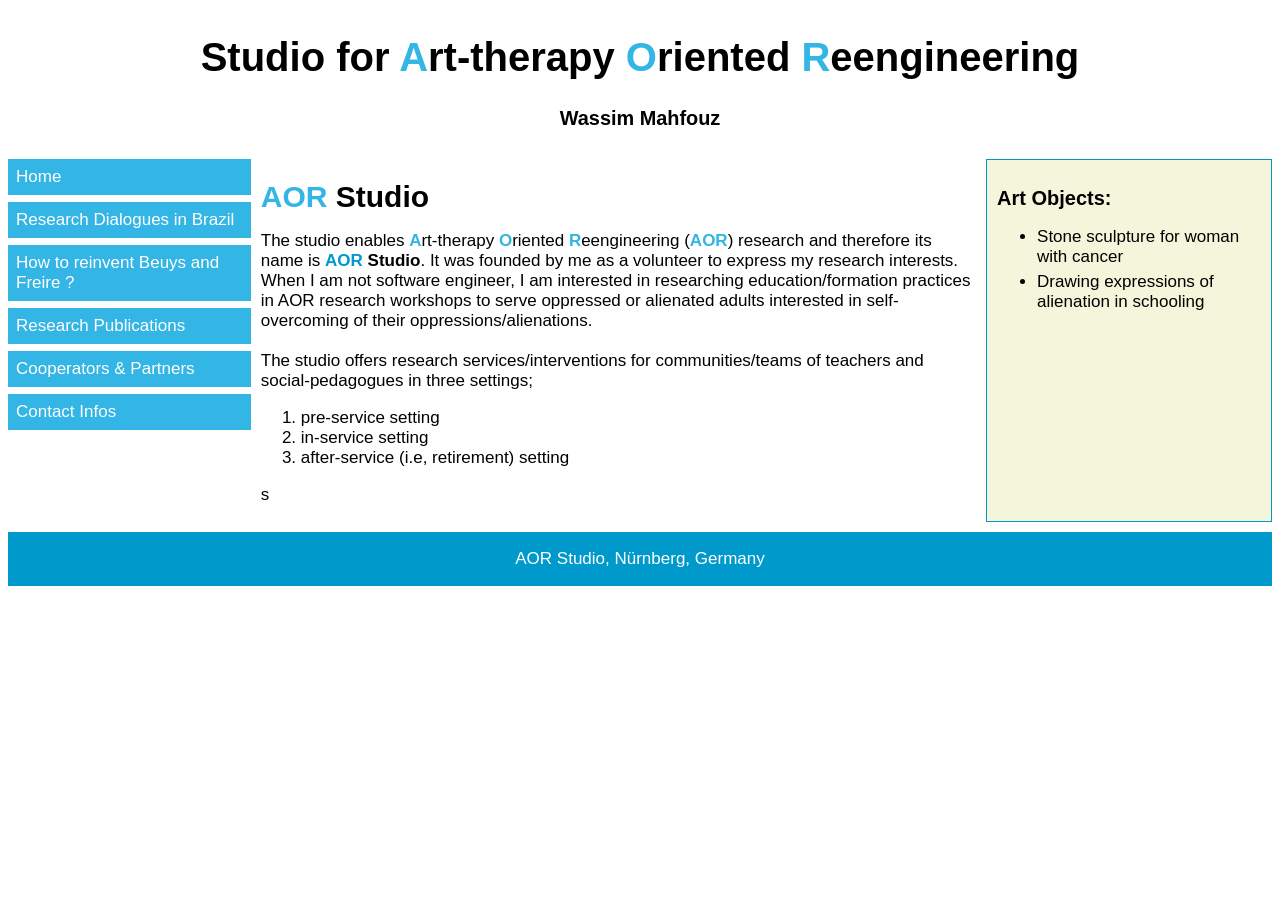
==== index.html @ c43e6d64 "text update" ====
<!DOCTYPE html>
<html>
<head>
<meta name="viewport" content="width=device-width, initial-scale=1.0">
<link rel="stylesheet" href="css/styles.css">
<script src="js/scripts.js" defer></script>
</head>
<body>


<div class="grid-container">

<div class="header">
    <h1> Studio for 
       <span style="color: #33b5e5; font-weight: bold;">A</span>rt-therapy 
       <span style="color: #33b5e5; font-weight: bold;">O</span>riented
       <span style="color: #33b5e5; font-weight: bold;">R</span>eengineering 
    </h1>
    <h3>Wassim Mahfouz</h3>
</div>

<div class="menu">
    <ul>
         <li> 
             <a href="index.html">Home</a>       
        </li>
        <li>
          <a class="menu-link" onclick="loadContent('Dialogues-in-Brazil.html')">
              Research Dialogues in Brazil
          </a>  
        </li>
                <li> 
           <a class="menu-link" onclick="loadContent('reengineering-tasks.html')">
           How to reinvent Beuys and Freire ?  
          </a>        
        </li>
        <li>
          <a class="menu-link" onclick="loadContent('publications.html')">
             Research Publications
          </a>   
        </li>

        <li>
          <a class="menu-link" onclick="loadContent('partners.html')">
             Cooperators & Partners 
          </a>  
        </li>
        <li>
          <a class="menu-link" onclick="loadContent('contact.html')">
            Contact Infos
          </a>  
        </li>
    </ul>
</div>

<div id="content" class="content">
  <h1><span style="color: #33b5e5; font-weight: bold;">AOR</span> Studio</h1>
  
  <p>
        The studio enables <span style="color: #33b5e5; font-weight: bold;">A</span>rt-therapy <span style="color: #33b5e5; font-weight: bold;">O</span>riented <span style="color: #33b5e5; font-weight: bold;">R</span>eengineering (<span style="color:#33b5e5; font-weight: bold;">AOR</span>) research and therefore its name is <span style="color: #0099cc; font-weight: bold;">AOR</span> <b>Studio</b>.
        It was founded by me as a volunteer to express my research interests.  
        When I am not software engineer, I am interested in researching education/formation practices in AOR research workshops 
        to serve oppressed or alienated adults interested in self-overcoming of their oppressions/alienations. 
        <br>
        <br> 
        
        The studio offers research services/interventions for communities/teams of teachers and social-pedagogues in three settings; <br> 
        <ol>
            <li>pre-service setting</li>
            <li>in-service setting </li>
            <li>after-service (i.e, retirement)  setting</li>
       </ol>  
s
  </p>

</div>  

<div class="facts">
  <h2>Art Objects:</h2>
  <ul>
    <li>Stone sculpture for woman with cancer</li>
    <li>Drawing expressions of alienation in schooling</li>
  </ul>
</div>

<div class="footer">
    <p>AOR Studio, Nürnberg, Germany </p>   
</div>

</body>
</html>
---- css/styles.css ----
* {
  box-sizing: border-box;
}

body {
  font-family: "Lucida Sans", sans-serif;
  font-size: 17px;
}

.grid-container {
  display: grid;
  grid-template-areas:
    'header'
    'menu'
    'main'
    'facts'
    'footer';
  background-color: white;
  gap: 10px;  
}

.header {
  grid-area: header;  
  text-align: center;
}

.header-org {
  grid-area: header;
  background-color: purple;
  text-align: center;
  color: #ffffff;
}

.header > h1 {
  font-size: 40px;
}

.menu {
  grid-area: menu;
  }

  /* Tells the browser to show the hand icon even without an href */
.menu-link {
  cursor: pointer;
}
  
.menu ul {
  list-style-type: none;
  margin: 0;
  padding: 0;
}

.menu li {
  padding: 8px;
  margin-bottom: 7px;
  background-color: #33b5e5;
  color: #ffffff;
}

.menu li:hover {
  background-color: #0099cc;
}

/* Selects the nested list item */

.menu ul ul { 
  padding-left: 25px; /* Adds extra indentation specifically to the left */
}
.menu ul ul li {
  /* padding: 10px;  Adds 10px padding on all sides */
  padding-left: 10px; /* Adds extra indentation specifically to the left */
}

li a {
  color: inherit;            /* Forces link to use the parent <li> color */
  text-decoration: none;     /* Removes the default underline */
}

/* Optional: Keep the color the same even after the link is clicked */
li a:visited {
  color: inherit;
}
  
.content {
  grid-area: main;
}

.content > h1 {
  font-size: 30px;
  margin-bottom: 7px;
}

.content > p {
  margin-bottom: 7px;
}

.facts {
  grid-area: facts;
  border: 1px solid #0099cc;
  background-color: beige;
  padding: 10px;
}

.facts > h2 {
  font-size: 20px;
}

.facts li {
  margin-bottom: 5px;
}

.footer {
  grid-area: footer;
  background-color: #0099cc;
  color: #ffffff;
  text-align: center;
}

@media (min-width: 600px) {
  .header {grid-area: 1 / span 6;}
  .menu {grid-area: 2 / span 1;}
  .content {grid-area: 2 / span 4;}
  .facts {grid-area: 3 / span 6;}
  .footer {grid-area: 4 / span 6;}
}

@media (min-width: 768px) {
  .header {grid-area: 1 / span 6;}
  .menu {grid-area: 2 / span 1;}
  .content {grid-area: 2 / span 4;}
  .facts {grid-area: 2 / span 1;}
  .footer {grid-area: 3 / span 6;}
}
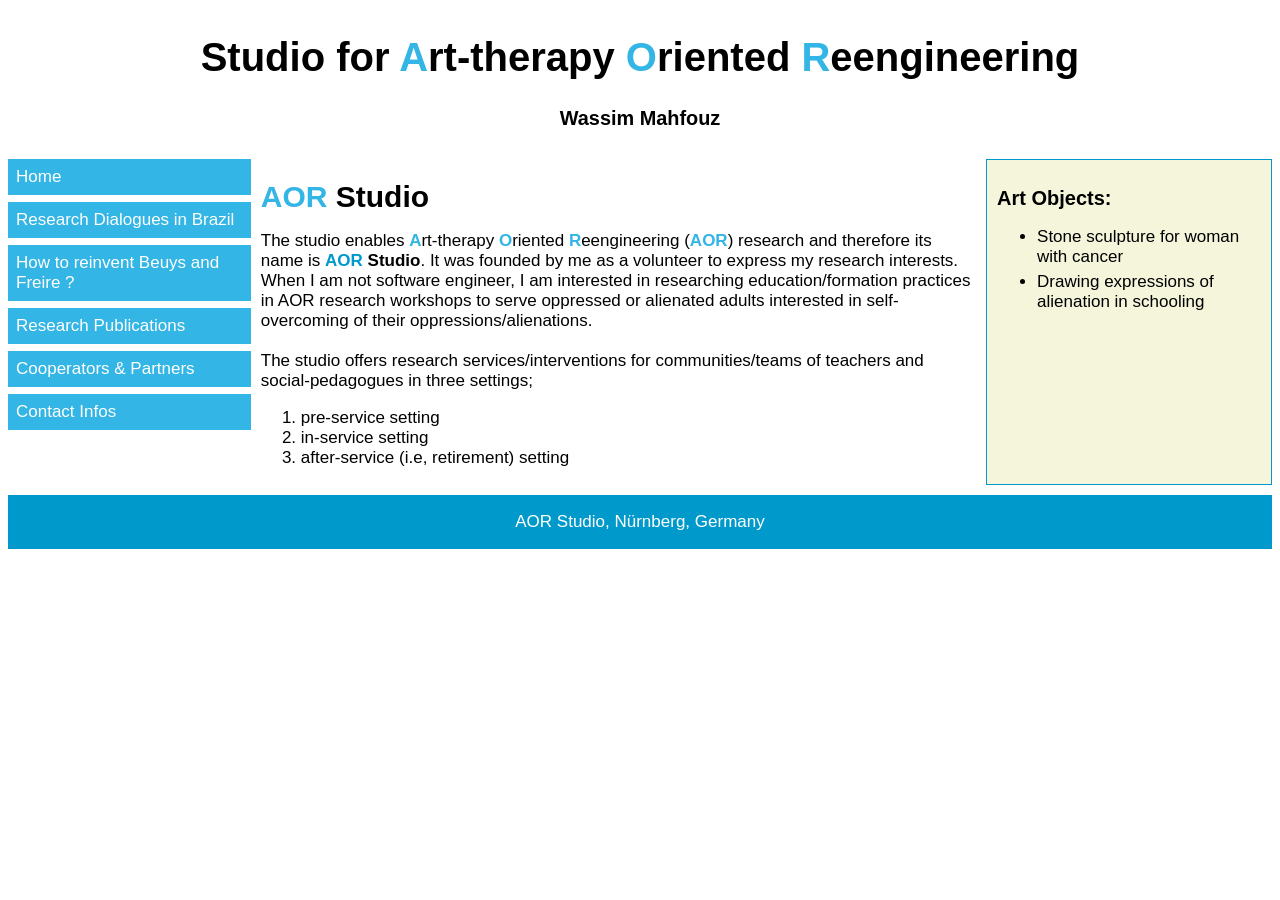
==== commit 0e57fd5e: "text update" ====
--- a/index.html
+++ b/index.html
@@ -70,7 +70,7 @@
             <li>in-service setting </li>
             <li>after-service (i.e, retirement)  setting</li>
        </ol>  
-s
+
   </p>
 
 </div>  
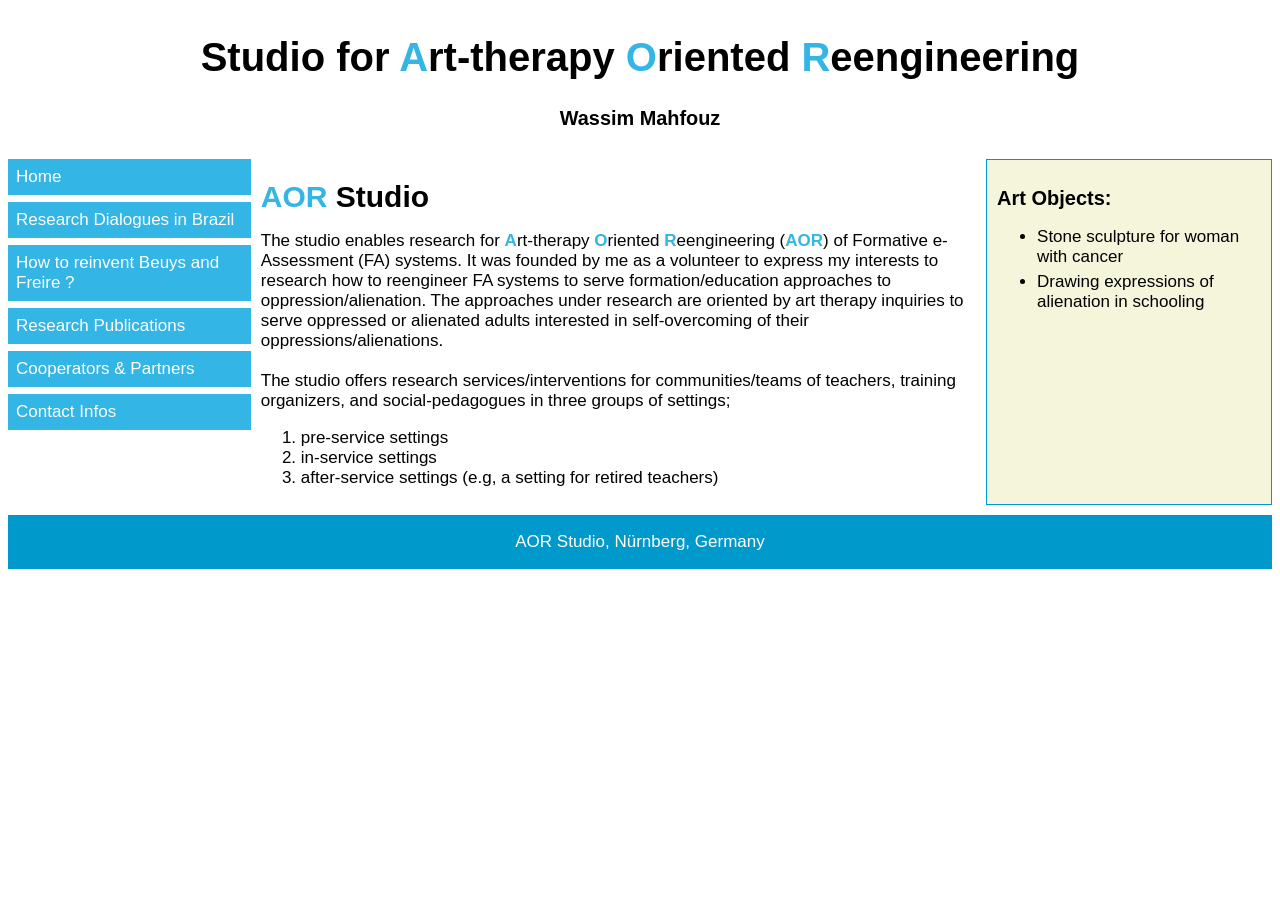
==== commit 20834dd8: "text updates" ====
--- a/index.html
+++ b/index.html
@@ -57,19 +57,23 @@
   <h1><span style="color: #33b5e5; font-weight: bold;">AOR</span> Studio</h1>
   
   <p>
-        The studio enables <span style="color: #33b5e5; font-weight: bold;">A</span>rt-therapy <span style="color: #33b5e5; font-weight: bold;">O</span>riented <span style="color: #33b5e5; font-weight: bold;">R</span>eengineering (<span style="color:#33b5e5; font-weight: bold;">AOR</span>) research and therefore its name is <span style="color: #0099cc; font-weight: bold;">AOR</span> <b>Studio</b>.
-        It was founded by me as a volunteer to express my research interests.  
-        When I am not software engineer, I am interested in researching education/formation practices in AOR research workshops 
-        to serve oppressed or alienated adults interested in self-overcoming of their oppressions/alienations. 
+        The studio enables research for <span style="color: #33b5e5; font-weight: bold;">A</span>rt-therapy <span style="color: #33b5e5; font-weight: bold;">O</span>riented <span style="color: #33b5e5; font-weight: bold;">R</span>eengineering (<span style="color:#33b5e5; font-weight: bold;">AOR</span>) of Formative e-Assessment (FA) systems.  
+                       
+        It was founded by me as a volunteer to express my interests to research how to reengineer FA systems to serve formation/education approaches to oppression/alienation. 
+        The approaches under research  are oriented by art therapy inquiries  to serve oppressed or alienated adults interested in self-overcoming of their oppressions/alienations. 
+           
         <br>
         <br> 
         
-        The studio offers research services/interventions for communities/teams of teachers and social-pedagogues in three settings; <br> 
+        The studio offers research services/interventions for communities/teams of teachers, training organizers, and social-pedagogues in three groups of settings; <br> 
         <ol>
-            <li>pre-service setting</li>
-            <li>in-service setting </li>
-            <li>after-service (i.e, retirement)  setting</li>
+            <li>pre-service settings</li>
+            <li>in-service settings </li>
+            <li>after-service settings (e.g, a setting for retired teachers)</li>
        </ol>  
+
+
+
 
   </p>
 
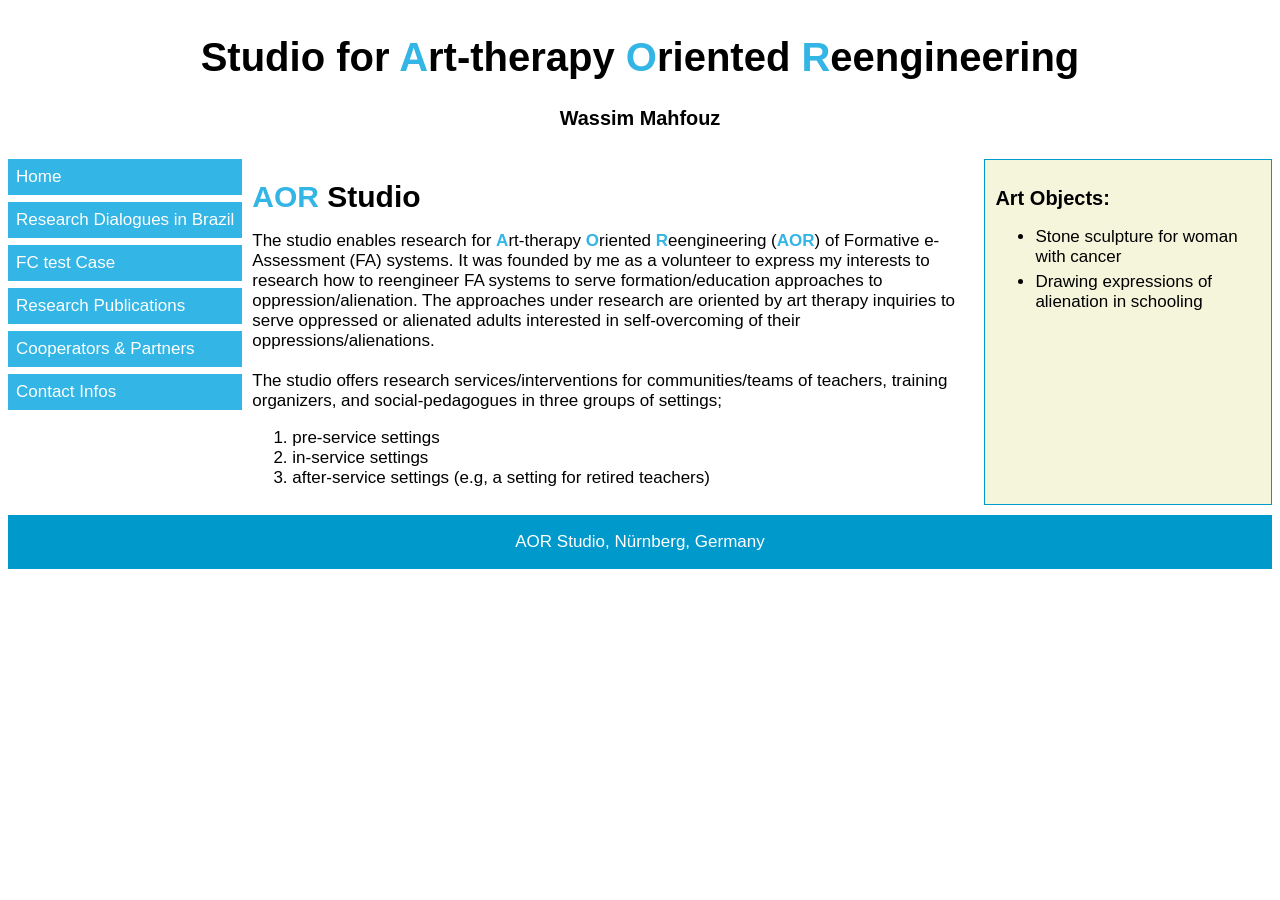
==== commit 0f692e83: "change" ====
--- a/index.html
+++ b/index.html
@@ -29,11 +29,12 @@
               Research Dialogues in Brazil
           </a>  
         </li>
-                <li> 
-           <a class="menu-link" onclick="loadContent('reengineering-tasks.html')">
-           How to reinvent Beuys and Freire ?  
-          </a>        
+        <li>
+          <a class="menu-link" onclick="loadContent('fc-testcase.html')">
+              FC test Case
+          </a>  
         </li>
+         
         <li>
           <a class="menu-link" onclick="loadContent('publications.html')">
              Research Publications
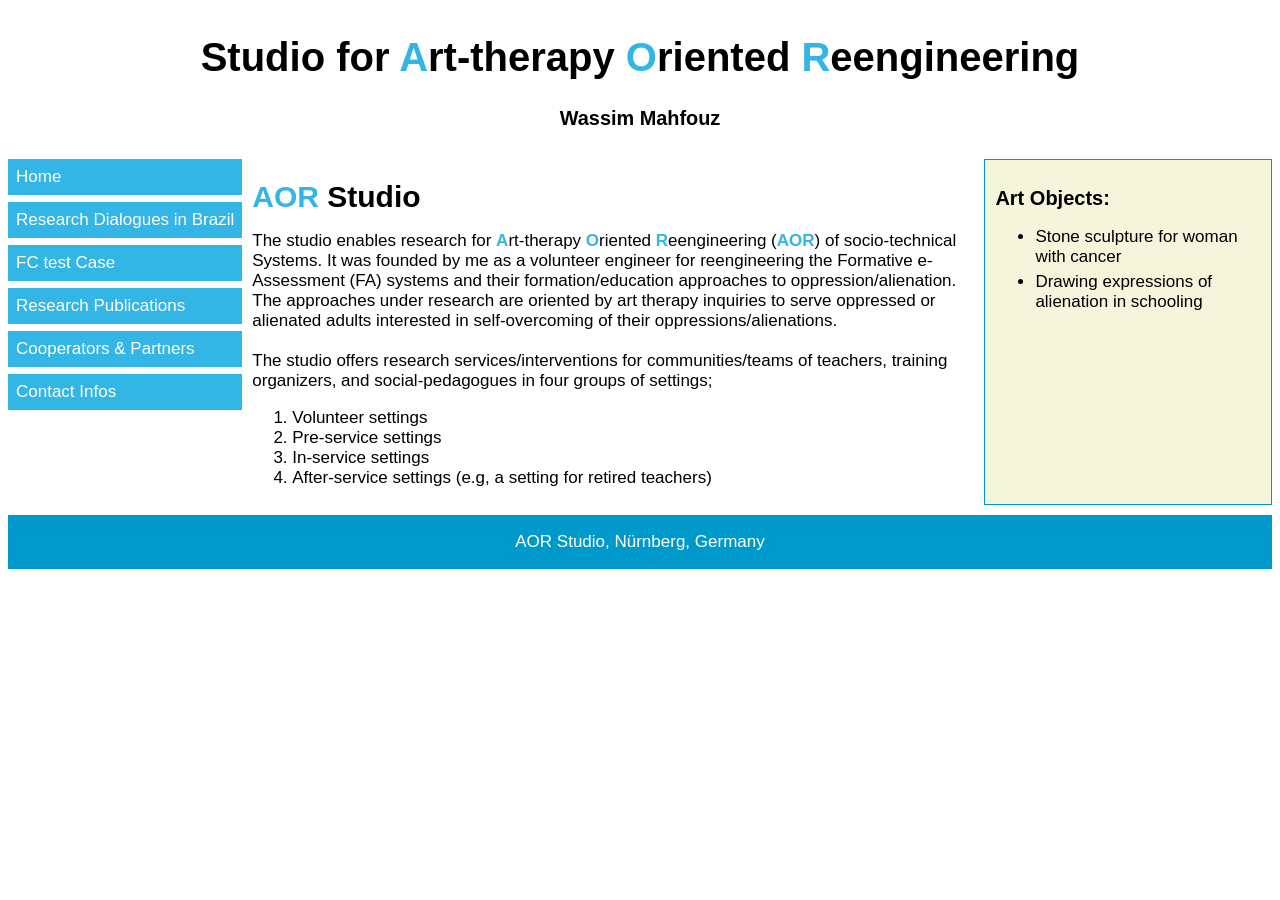
==== commit 56c77056: "refine index" ====
--- a/index.html
+++ b/index.html
@@ -30,11 +30,10 @@
           </a>  
         </li>
         <li>
-          <a class="menu-link" onclick="loadContent('fc-testcase.html')">
-              FC test Case
-          </a>  
-        </li>
-         
+          <a class="menu-link" onclick="window.open('fc-testcase.html', '_blank')">
+            FC test Case
+          </a>
+        </li>         
         <li>
           <a class="menu-link" onclick="loadContent('publications.html')">
              Research Publications
@@ -58,19 +57,20 @@
   <h1><span style="color: #33b5e5; font-weight: bold;">AOR</span> Studio</h1>
   
   <p>
-        The studio enables research for <span style="color: #33b5e5; font-weight: bold;">A</span>rt-therapy <span style="color: #33b5e5; font-weight: bold;">O</span>riented <span style="color: #33b5e5; font-weight: bold;">R</span>eengineering (<span style="color:#33b5e5; font-weight: bold;">AOR</span>) of Formative e-Assessment (FA) systems.  
+        The studio enables research for <span style="color: #33b5e5; font-weight: bold;">A</span>rt-therapy <span style="color: #33b5e5; font-weight: bold;">O</span>riented <span style="color: #33b5e5; font-weight: bold;">R</span>eengineering (<span style="color:#33b5e5; font-weight: bold;">AOR</span>) of socio-technical Systems.  
                        
-        It was founded by me as a volunteer to express my interests to research how to reengineer FA systems to serve formation/education approaches to oppression/alienation. 
-        The approaches under research  are oriented by art therapy inquiries  to serve oppressed or alienated adults interested in self-overcoming of their oppressions/alienations. 
+        It was founded by me as a volunteer engineer for reengineering the Formative e-Assessment (FA) systems and their formation/education approaches to oppression/alienation. 
+        The approaches under research are oriented by art therapy inquiries  to serve oppressed or alienated adults interested in self-overcoming of their oppressions/alienations. 
            
         <br>
         <br> 
         
-        The studio offers research services/interventions for communities/teams of teachers, training organizers, and social-pedagogues in three groups of settings; <br> 
+        The studio offers research services/interventions for communities/teams of teachers, training organizers, and social-pedagogues in four groups of settings; <br> 
         <ol>
-            <li>pre-service settings</li>
-            <li>in-service settings </li>
-            <li>after-service settings (e.g, a setting for retired teachers)</li>
+            <li>Volunteer settings</li>
+            <li>Pre-service settings</li>
+            <li>In-service settings </li>
+            <li>After-service settings (e.g, a setting for retired teachers)</li>
        </ol>  
 
 
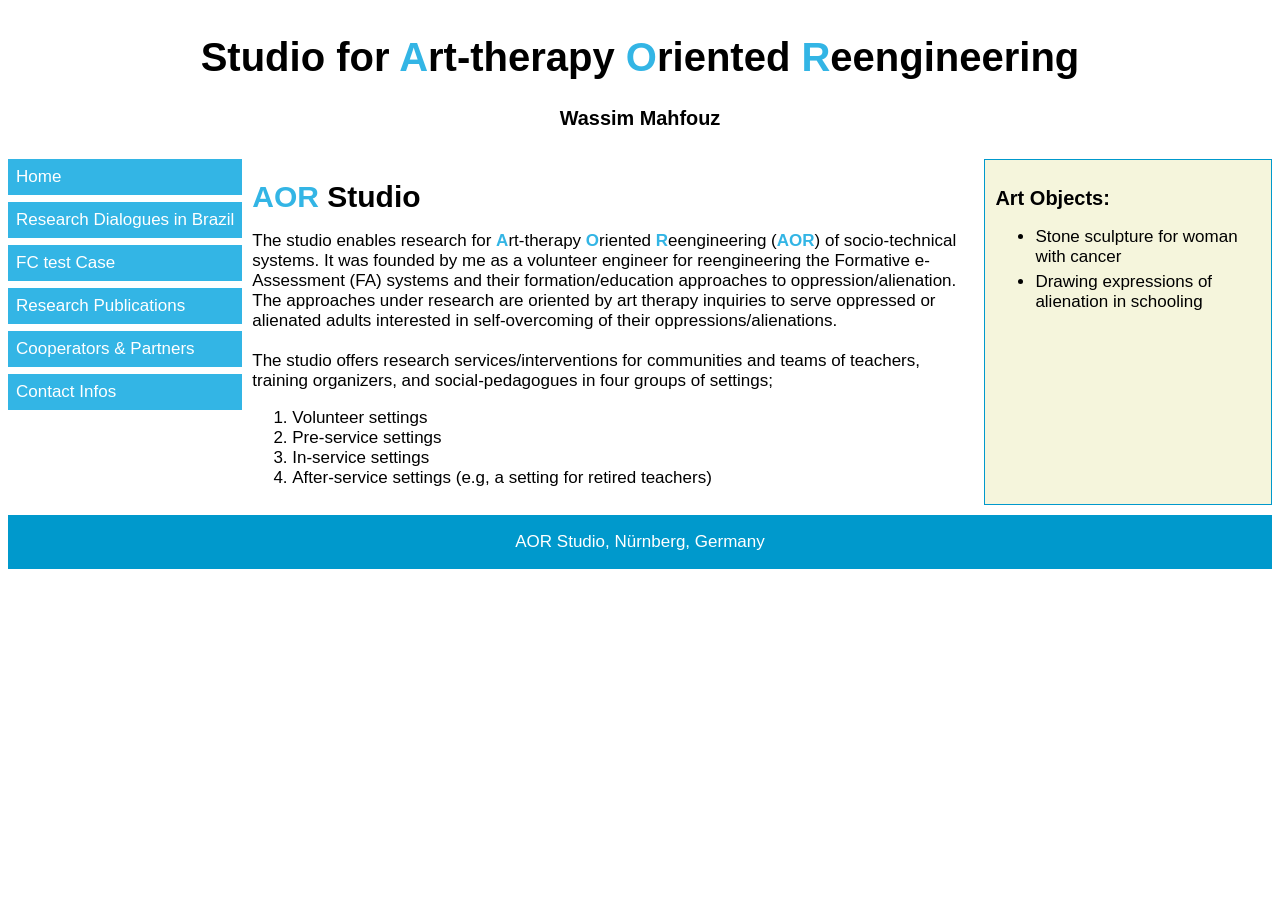
==== commit 08ea1818: "refined text" ====
--- a/index.html
+++ b/index.html
@@ -57,7 +57,7 @@
   <h1><span style="color: #33b5e5; font-weight: bold;">AOR</span> Studio</h1>
   
   <p>
-        The studio enables research for <span style="color: #33b5e5; font-weight: bold;">A</span>rt-therapy <span style="color: #33b5e5; font-weight: bold;">O</span>riented <span style="color: #33b5e5; font-weight: bold;">R</span>eengineering (<span style="color:#33b5e5; font-weight: bold;">AOR</span>) of socio-technical Systems.  
+        The studio enables research for <span style="color: #33b5e5; font-weight: bold;">A</span>rt-therapy <span style="color: #33b5e5; font-weight: bold;">O</span>riented <span style="color: #33b5e5; font-weight: bold;">R</span>eengineering (<span style="color:#33b5e5; font-weight: bold;">AOR</span>) of socio-technical systems.  
                        
         It was founded by me as a volunteer engineer for reengineering the Formative e-Assessment (FA) systems and their formation/education approaches to oppression/alienation. 
         The approaches under research are oriented by art therapy inquiries  to serve oppressed or alienated adults interested in self-overcoming of their oppressions/alienations. 
@@ -65,7 +65,7 @@
         <br>
         <br> 
         
-        The studio offers research services/interventions for communities/teams of teachers, training organizers, and social-pedagogues in four groups of settings; <br> 
+        The studio offers research services/interventions for communities and teams of teachers, training organizers, and social-pedagogues in four groups of settings; <br> 
         <ol>
             <li>Volunteer settings</li>
             <li>Pre-service settings</li>
